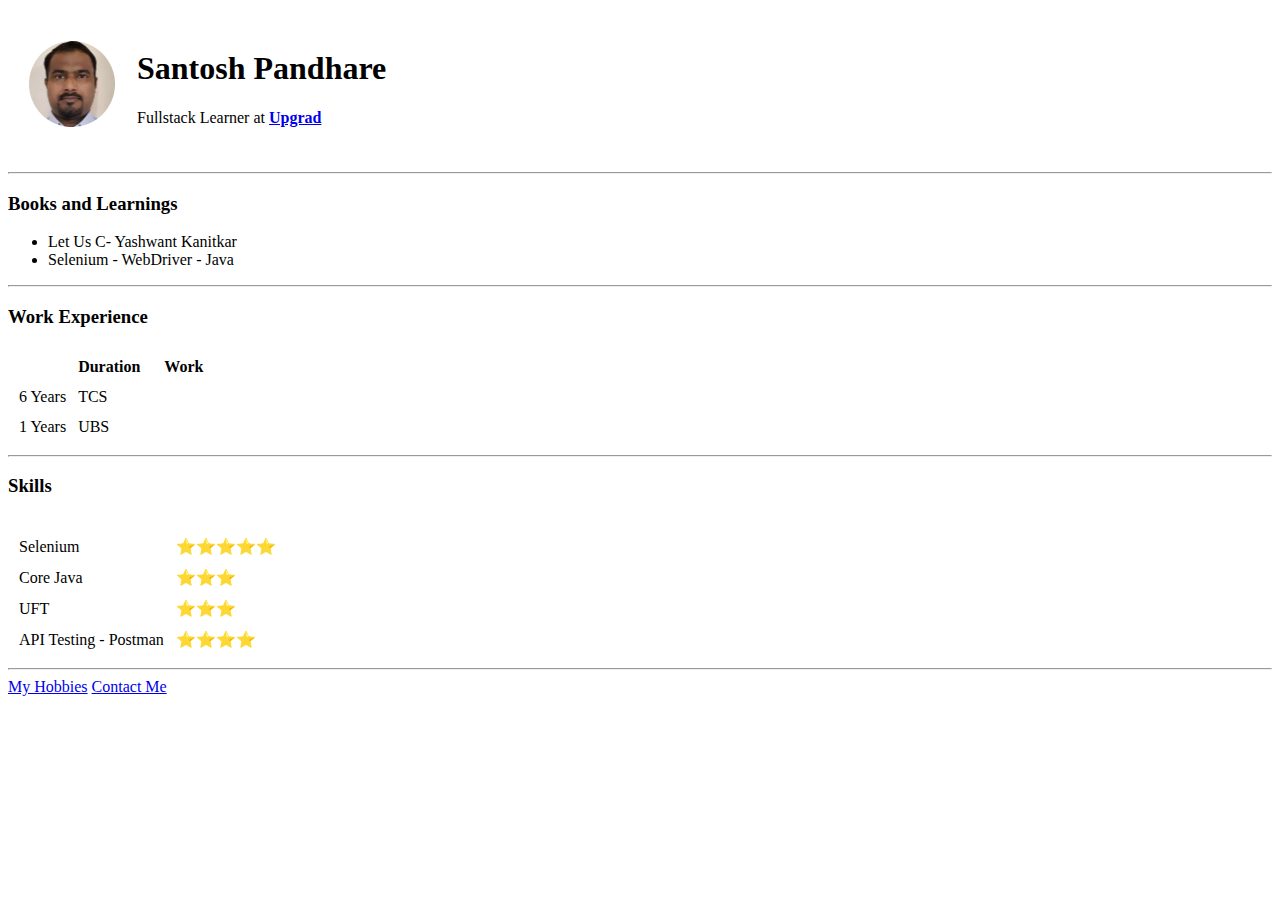
==== index.html @ bb6e3a65 "initial commit - added portfolio project" ====
<!DOCTYPE html>
<html lang="en">
<head>
    <meta charset="UTF-8">
    <meta http-equiv="X-UA-Compatible" content="IE=edge">
    <meta name="viewport" content="width=device-width, initial-scale=1.0">
    <title>Santosh's Portfolio 👨‍🦱</title>
</head>
<body>
   <table cellspacing="20">
      <tr >
            <td><img src="./images/SantoshPandharePic-circled.png" alt="Santosh's Picture"></td>
        <td>
            <h1>Santosh Pandhare</h1>
            <p>Fullstack Learner at  <strong><a href="https://www.upgrad.com/" target="_blank">Upgrad</a></strong></p>
        </td>
      </tr>
   </table>
   <hr>        <!-- horizontal line -->
   <h3>Books and Learnings</h3>
   <ul>
        <li>Let Us C- Yashwant Kanitkar</li>
        <li>Selenium - WebDriver - Java</li>
   </ul>
   <hr>        <!-- horizontal line -->
   <h3> Work Experience</h3>
   <table cellspacing="10">
    <thead>
        <tr>
            <td>
                <th>Duration</th>
            </td>
            <td>
                <th>Work</th>
            </td>
        </tr>
    </thead>
    <tbody>
        <tr>
            <td>6 Years</td>
            <td>TCS</td>
        </tr>
        <tr>
            <td>1 Years</td>
            <td>UBS</td>
        </tr>
    </tbody>
   </table cellspacing="10">
   <hr>
   <h3>Skills</h3>
   <table cellspacing="10">
    <tr>
    </tr>
    <tbody>
        <tr>
            <td>Selenium</td>
            <td>⭐⭐⭐⭐⭐</td>
        </tr>
        <tr>
            <td>Core Java</td>
            <td>⭐⭐⭐</td>
        </tr>
        <tr>
            <td>UFT</td>
            <td>⭐⭐⭐</td>
        </tr>
        <tr>
            <td>API Testing - Postman</td>
            <td>⭐⭐⭐⭐</td>
        </tr>
    </tbody>
</table>


   <hr>
   <a href="hobbies.html">My Hobbies</a>
   <a href="contact-me.html">Contact Me</a>
</body>
</html>
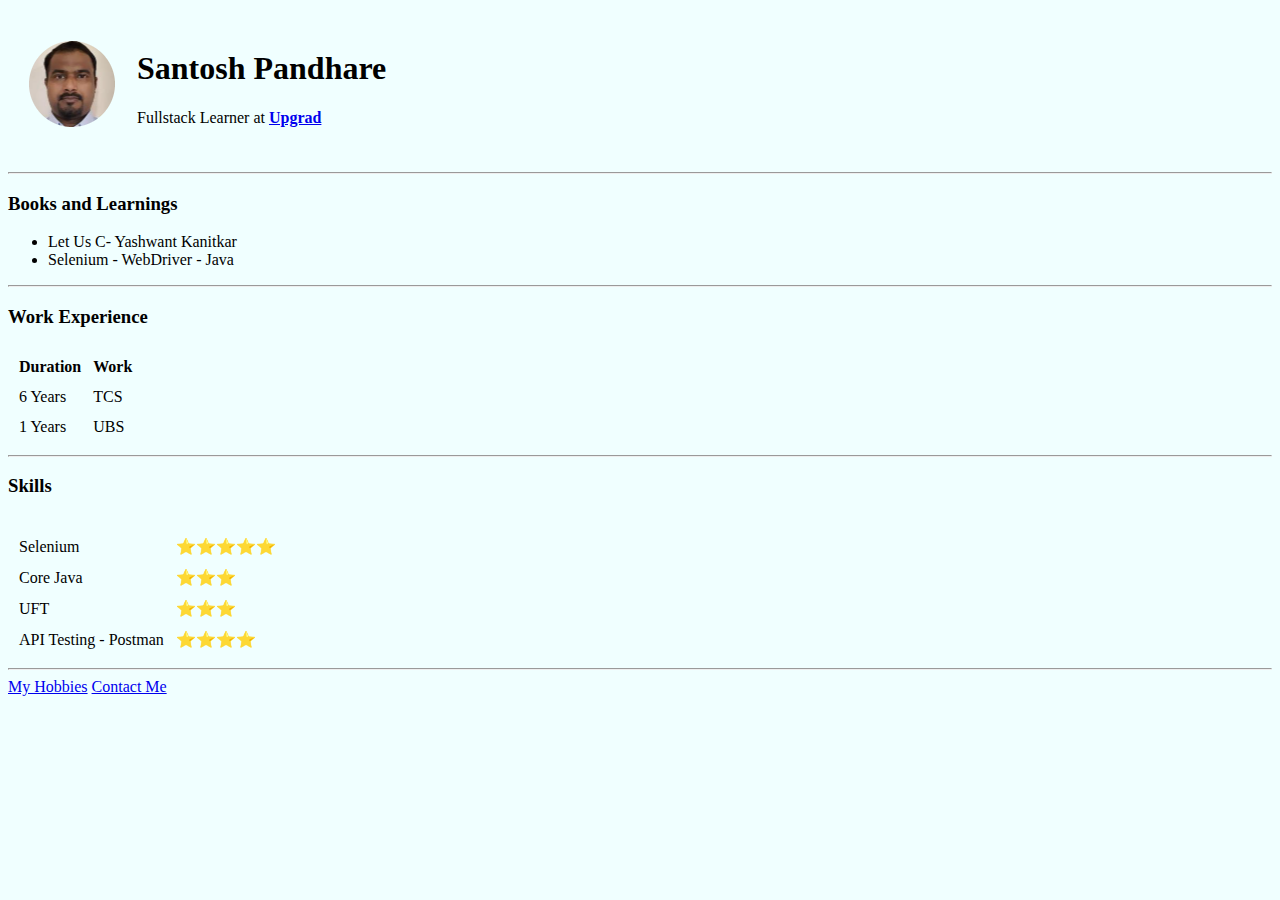
==== commit 8591516b: "added css style to body" ====
--- a/index.html
+++ b/index.html
@@ -5,6 +5,11 @@
     <meta http-equiv="X-UA-Compatible" content="IE=edge">
     <meta name="viewport" content="width=device-width, initial-scale=1.0">
     <title>Santosh's Portfolio 👨‍🦱</title>
+    <style>
+        body{
+            background-color: azure;
+        }
+    </style>
 </head>
 <body>
    <table cellspacing="20">
@@ -27,12 +32,8 @@
    <table cellspacing="10">
     <thead>
         <tr>
-            <td>
-                <th>Duration</th>
-            </td>
-            <td>
-                <th>Work</th>
-            </td>
+            <th>Duration</th>
+            <th>Work</th>
         </tr>
     </thead>
     <tbody>
@@ -73,7 +74,7 @@
 
 
    <hr>
-   <a href="hobbies.html">My Hobbies</a>
-   <a href="contact-me.html">Contact Me</a>
+   <a href="hobbies.html" target="_blank">My Hobbies</a>
+   <a href="contact-me.html" target="_blank">Contact Me</a>
 </body>
 </html>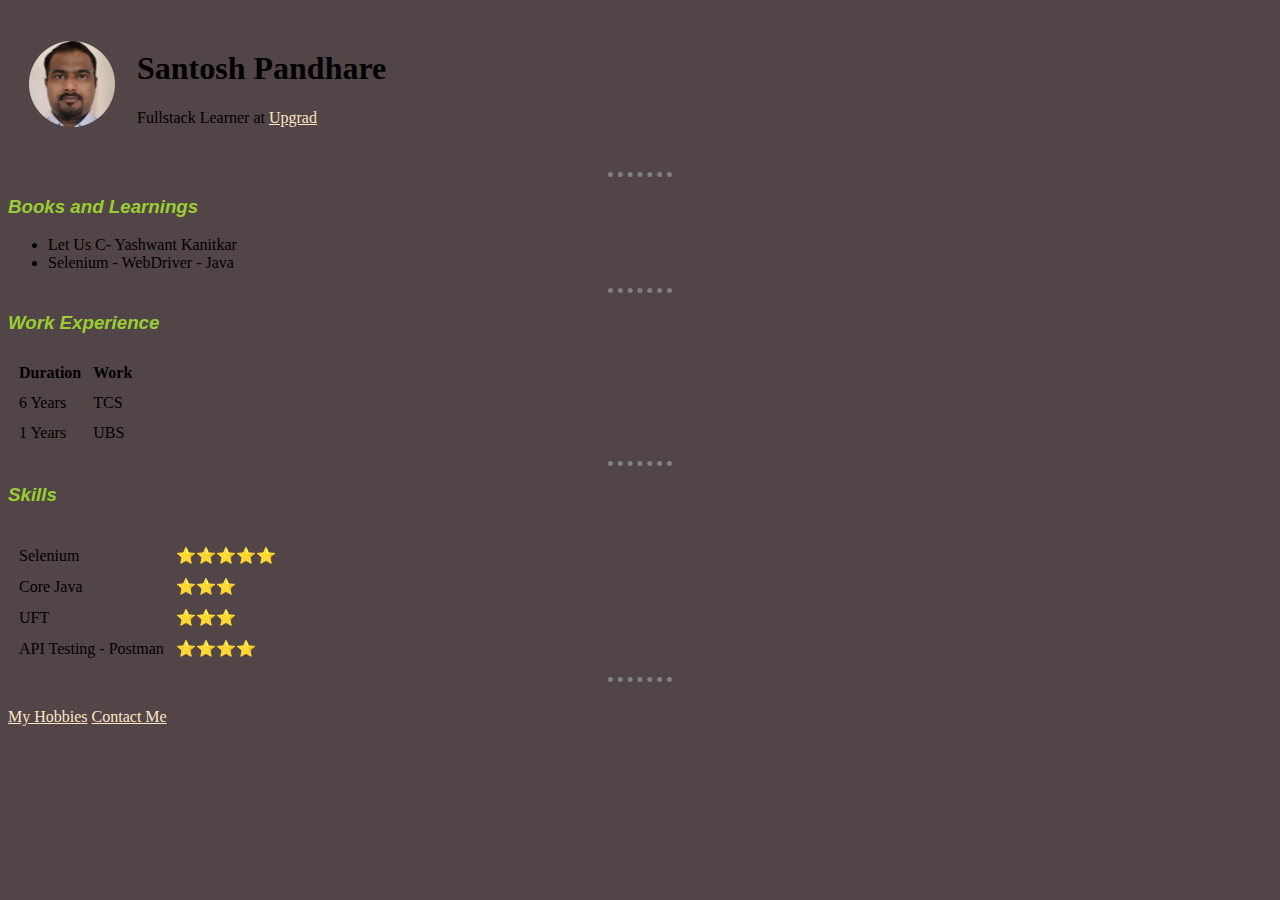
==== commit 4631e2b2: "added externalCSS" ====
--- a/index.html
+++ b/index.html
@@ -5,11 +5,7 @@
     <meta http-equiv="X-UA-Compatible" content="IE=edge">
     <meta name="viewport" content="width=device-width, initial-scale=1.0">
     <title>Santosh's Portfolio 👨‍🦱</title>
-    <style>
-        body{
-            background-color: azure;
-        }
-    </style>
+    <link rel="stylesheet" href="./externalCSS.css">
 </head>
 <body>
    <table cellspacing="20">
@@ -17,7 +13,7 @@
             <td><img src="./images/SantoshPandharePic-circled.png" alt="Santosh's Picture"></td>
         <td>
             <h1>Santosh Pandhare</h1>
-            <p>Fullstack Learner at  <strong><a href="https://www.upgrad.com/" target="_blank">Upgrad</a></strong></p>
+            <p>Fullstack Learner at  <a href="https://www.upgrad.com/" target="_blank">Upgrad</a></p>
         </td>
       </tr>
    </table>
@@ -71,10 +67,9 @@
         </tr>
     </tbody>
 </table>
-
-
-   <hr>
-   <a href="hobbies.html" target="_blank">My Hobbies</a>
-   <a href="contact-me.html" target="_blank">Contact Me</a>
+<hr>
+<br>
+   <a href="hobbies.html" target="_blank" cellspacing="100">My Hobbies</a>
+   <a href="contact-me.html" target="_blank"  cellspacing="100">Contact Me</a>
 </body>
 </html>--- a/externalCSS.css
+++ b/externalCSS.css
@@ -0,0 +1,19 @@
+body{
+    background-color: rgb(81 69 71);
+}
+h3{
+    color: yellowgreen;
+    font-style: italic;
+    font-family: 'Trebuchet MS', 'Lucida Sans Unicode', 'Lucida Grande', 'Lucida Sans', Arial, sans-serif;
+}
+a{
+    color: bisque;
+}
+hr{
+    border-style: none;
+    border-top-style: dotted;
+    border-color: grey;
+    border-top-width: 5px;
+    width: 5%;
+
+}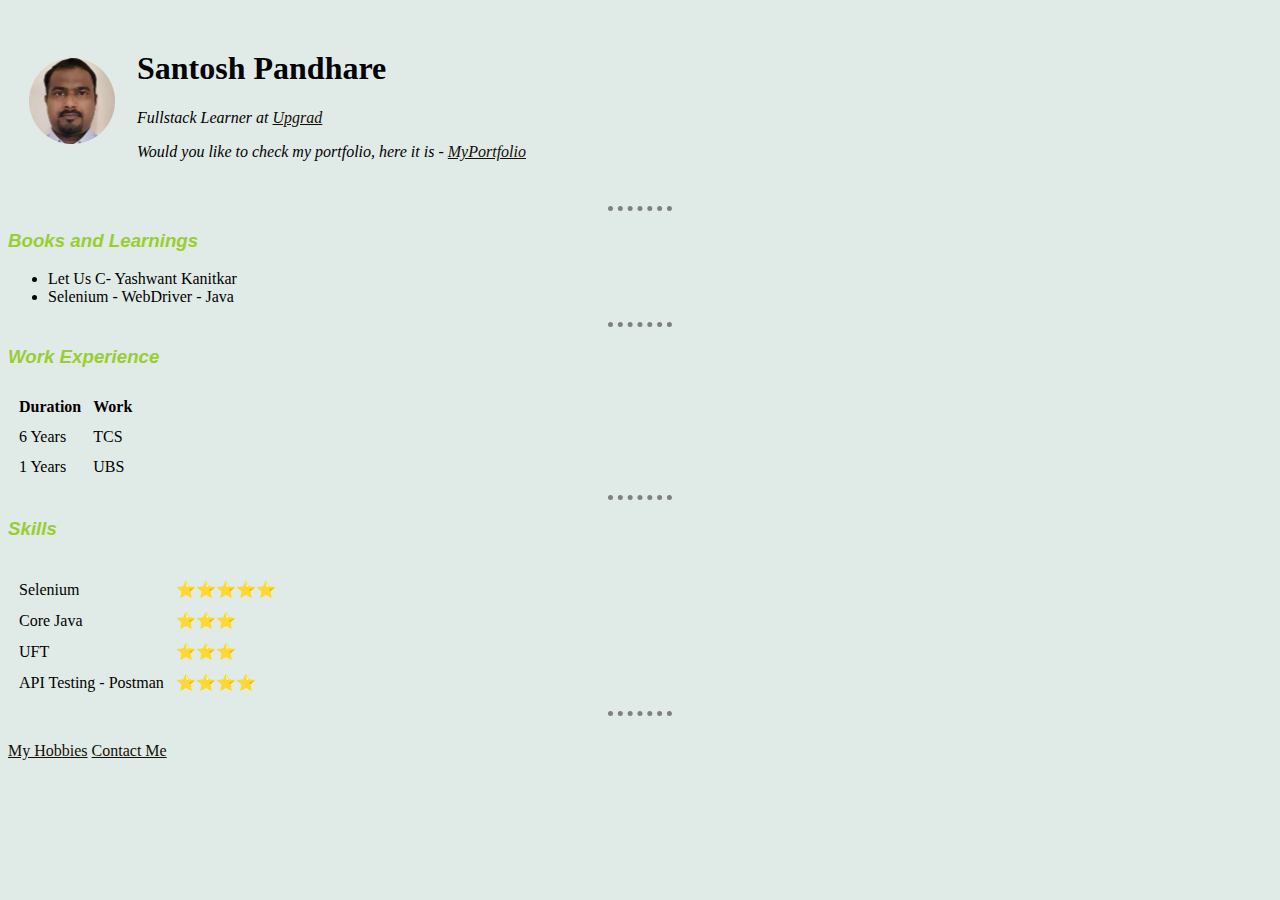
==== commit 21c62aab: "added new portfolio html to mimic a site" ====
--- a/index.html
+++ b/index.html
@@ -13,7 +13,8 @@
             <td><img src="./images/SantoshPandharePic-circled.png" alt="Santosh's Picture"></td>
         <td>
             <h1>Santosh Pandhare</h1>
-            <p>Fullstack Learner at  <a href="https://www.upgrad.com/" target="_blank">Upgrad</a></p>
+            <p><i>Fullstack Learner at  <a href="https://www.upgrad.com/" target="_blank">Upgrad</a></i></p>
+            <p><i>Would you like to check my portfolio, here it is - <a href="./myPortfolio.html"> MyPortfolio </a></i></p>
         </td>
       </tr>
    </table>
@@ -69,7 +70,7 @@
 </table>
 <hr>
 <br>
-   <a href="hobbies.html" target="_blank" cellspacing="100">My Hobbies</a>
-   <a href="contact-me.html" target="_blank"  cellspacing="100">Contact Me</a>
+   <a href="hobbies.html" cellspacing="100">My Hobbies</a>
+   <a href="contact-me.html" cellspacing="100">Contact Me</a>
 </body>
 </html>--- a/externalCSS.css
+++ b/externalCSS.css
@@ -1,5 +1,5 @@
 body{
-    background-color: rgb(81 69 71);
+    background-color: rgb(224,235,232);
 }
 h3{
     color: yellowgreen;
@@ -7,7 +7,7 @@
     font-family: 'Trebuchet MS', 'Lucida Sans Unicode', 'Lucida Grande', 'Lucida Sans', Arial, sans-serif;
 }
 a{
-    color: bisque;
+    color: rgb(20, 14, 5);
 }
 hr{
     border-style: none;
